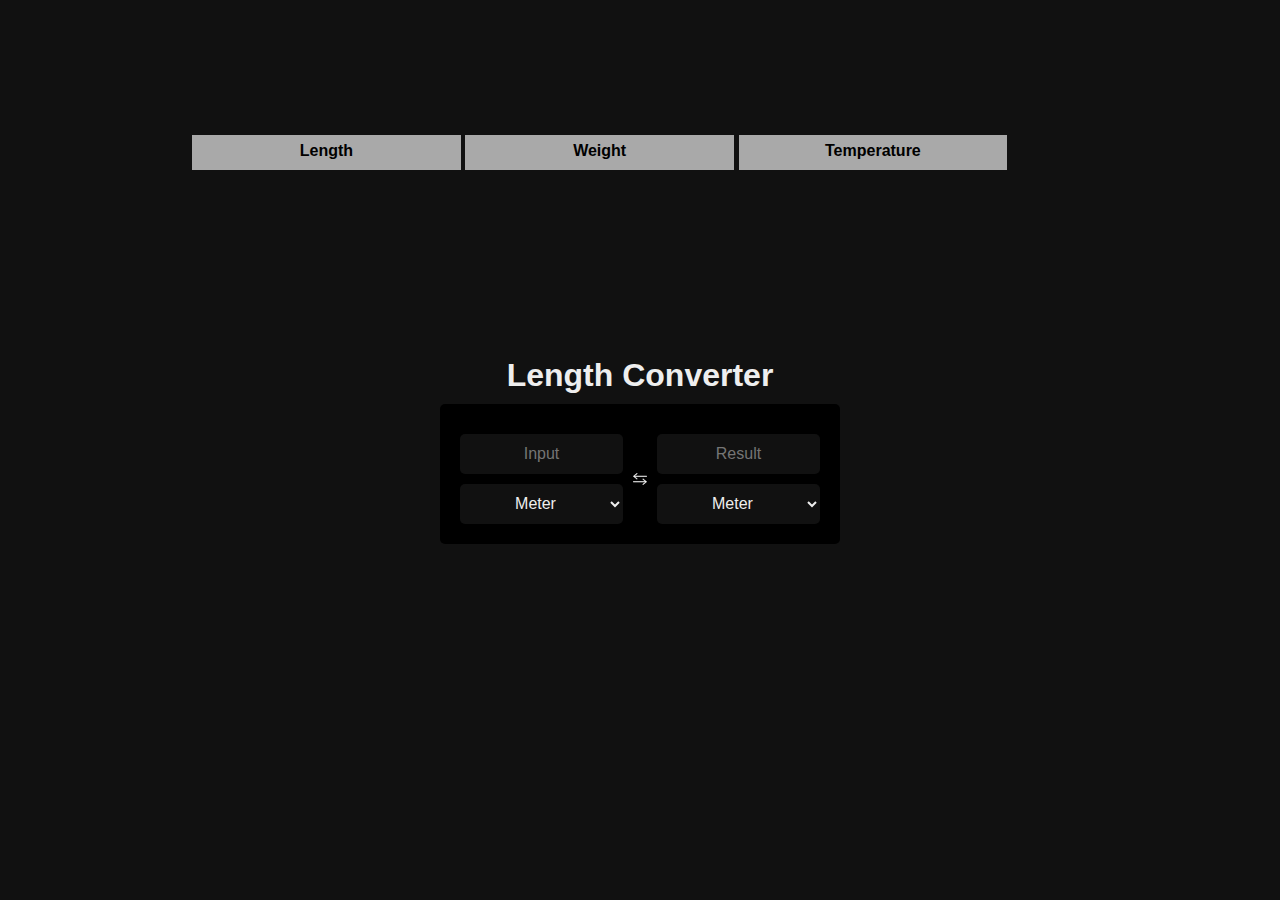
==== length.html @ 69205016 "Add files via upload" ====
<!DOCTYPE html>
<html lang="en">

<head>
    <meta charset="UTF-8">
    <meta http-equiv="X-UA-Compatible" content="IE=edge">
    <link rel="stylesheet" href="style1.css">
    <script src="main.js" defer></script>
<meta name="description" content="Length Converter">
    <meta name="viewport" content="width=device-width, initial-scale=1.0">
    <title>Length Converter</title>
</head>

<body>
    <div id="box" class="box">
        <a href="length.html">Length</a>
        <a href="weight.html">Weight</a>
        <a href="temperature.html">Temperature</a>
    </div>
    <div class="home">
        <h1>Length Converter</h1>
    <div class="wrapper">
        <div class="converter">
            <div class="input">
                <input type="text" placeholder="Input" id="input">
                <select id="inputType">
                    <option value="meter">Meter</option>
                    <option value="kilometer">Kilometer</option>
                    <option value="centimeter">Centimeter</option>
                   <option value="foot">Foot</option>
                   <option value="inch">Inch</option>
                </select>
            </div>
            <span></span>
            <div class="result">
                <input type="text" placeholder="Result" id="result">
                <select id="resultType">
                    <option value="meter">Meter</option>
                    <option value="kilometer">Kilometer</option>
                    <option value="centimeter">Centimeter</option>
                    <option value="foot">Foot</option>
                    <option value="inch">Inch</option>
                </select>
            </div>
        </div>
    </div>
    </div>
</body>

</html>
---- style1.css ----
*{
    margin: 0;
    padding: 0;
    box-sizing: border-box;
    border: none;
    outline: none;
    font-family: 'Roboto','Work Sans','Nunito','Inter','Open Sans', sans-serif;

}

html , body {
    width: 100%;
    height: 100%;
    display: flex;
    justify-content: center;
    align-items: center;
    background-color: #111;
    color: #eee;
}
.box{
    position: absolute;
    top: 15%;
    left: 15%;
    width: 70%;
    height: 70%;
}
a{
    display:inline-block;
    box-sizing: border-box;
    padding: 7px;
    text-decoration: none;
    color: #000;
    text-align: center;
    font-weight: bold;
    background-color:darkgray;
    width: 30%;
  height: 35px;
}
a:hover{
    background-color: rgba(158,153,153);
}
h1{
    margin-bottom: 10px;
    text-align: center;
}

.wrapper{
    padding: 20px;
    max-width: 400px;
    background-color: #000;
    border-radius: 5px;
}

.converter{
    margin-top: 10px;
    width: 100%;
    display: flex;
    justify-content: center;
    align-items: center;
    
}

.converter span{
    width: 30px;
    height: 30px;
    background: url(./convert_arrow.svg) no-repeat center;
    margin: 0 10px;
}

input , select {
    width: 100%;
    height: 40px;
    border-radius: 5px;
    padding: 0 10px;
    background-color: #111;
    color: #eee;
    text-align: center;
    font-size: 16px;
}

input {
    margin-bottom: 10px;
}

select{
    cursor: pointer;
}
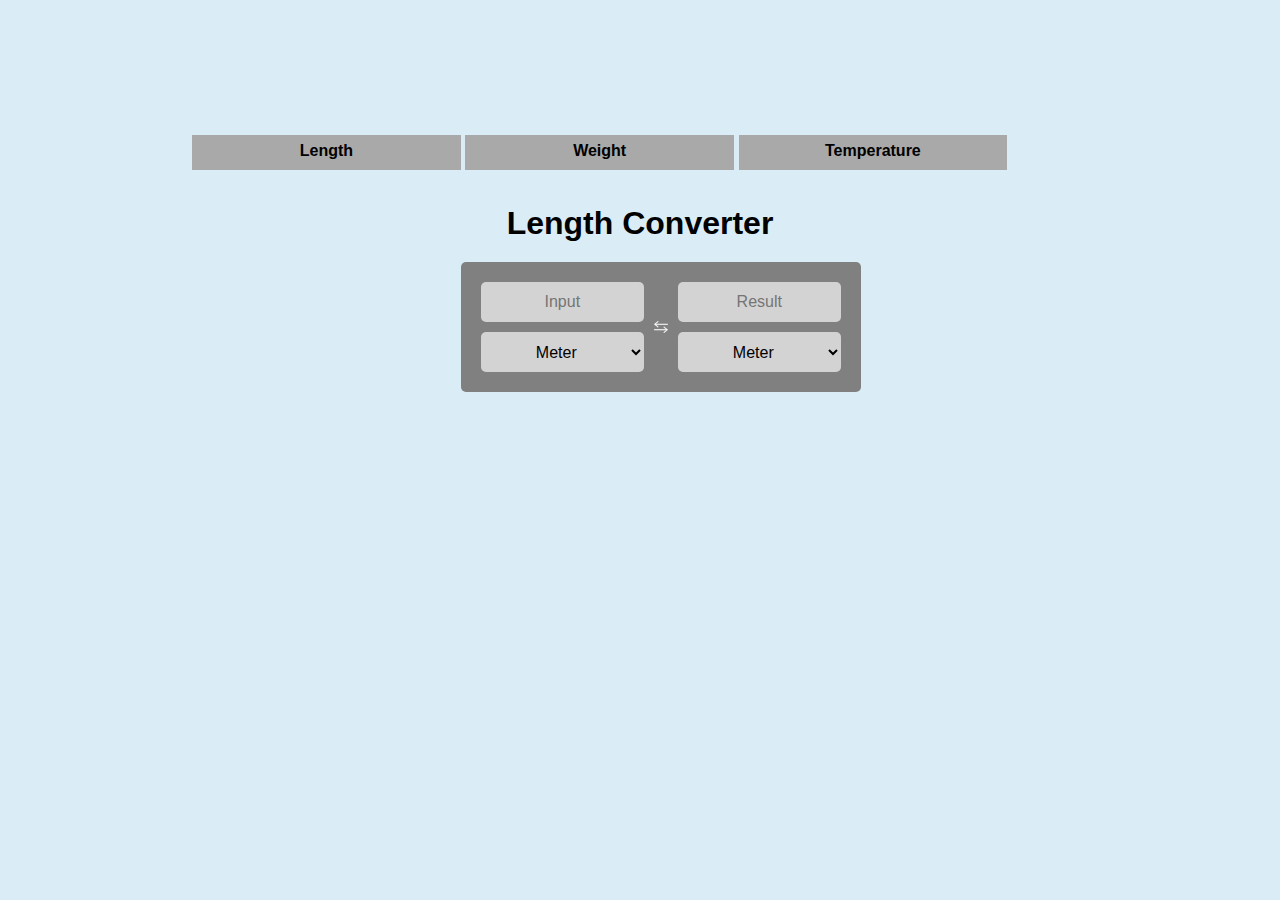
==== commit 7e28fef7: "Add files via upload" ====
--- a/length.html
+++ b/length.html
@@ -16,7 +16,6 @@
         <a href="length.html">Length</a>
         <a href="weight.html">Weight</a>
         <a href="temperature.html">Temperature</a>
-    </div>
     <div class="home">
         <h1>Length Converter</h1>
     <div class="wrapper">
@@ -29,7 +28,7 @@
                     <option value="centimeter">Centimeter</option>
                    <option value="foot">Foot</option>
                    <option value="inch">Inch</option>
-                </select>
+                </select >
             </div>
             <span></span>
             <div class="result">
@@ -45,6 +44,7 @@
         </div>
     </div>
     </div>
+    </div>
 </body>
 
 </html>--- a/style1.css
+++ b/style1.css
@@ -14,7 +14,7 @@
     display: flex;
     justify-content: center;
     align-items: center;
-    background-color: #111;
+    background-color: #daedf7;
     color: #eee;
 }
 .box{
@@ -34,25 +34,28 @@
     font-weight: bold;
     background-color:darkgray;
     width: 30%;
-  height: 35px;
+    height: 35px;
 }
 a:hover{
     background-color: rgba(158,153,153);
 }
-h1{
+.home h1{
+    text-align: center;
+    margin-top: 35px;
     margin-bottom: 10px;
-    text-align: center;
+    color: #000;
 }
 
 .wrapper{
     padding: 20px;
     max-width: 400px;
-    background-color: #000;
     border-radius: 5px;
-}
+    background-color: grey;
+   margin-left: 30%;
+   margin-top: 20px;
+   }
 
-.converter{
-    margin-top: 10px;
+.converter{;
     width: 100%;
     display: flex;
     justify-content: center;
@@ -72,8 +75,8 @@
     height: 40px;
     border-radius: 5px;
     padding: 0 10px;
-    background-color: #111;
-    color: #eee;
+    background-color: lightgray;
+    color: black;
     text-align: center;
     font-size: 16px;
 }
